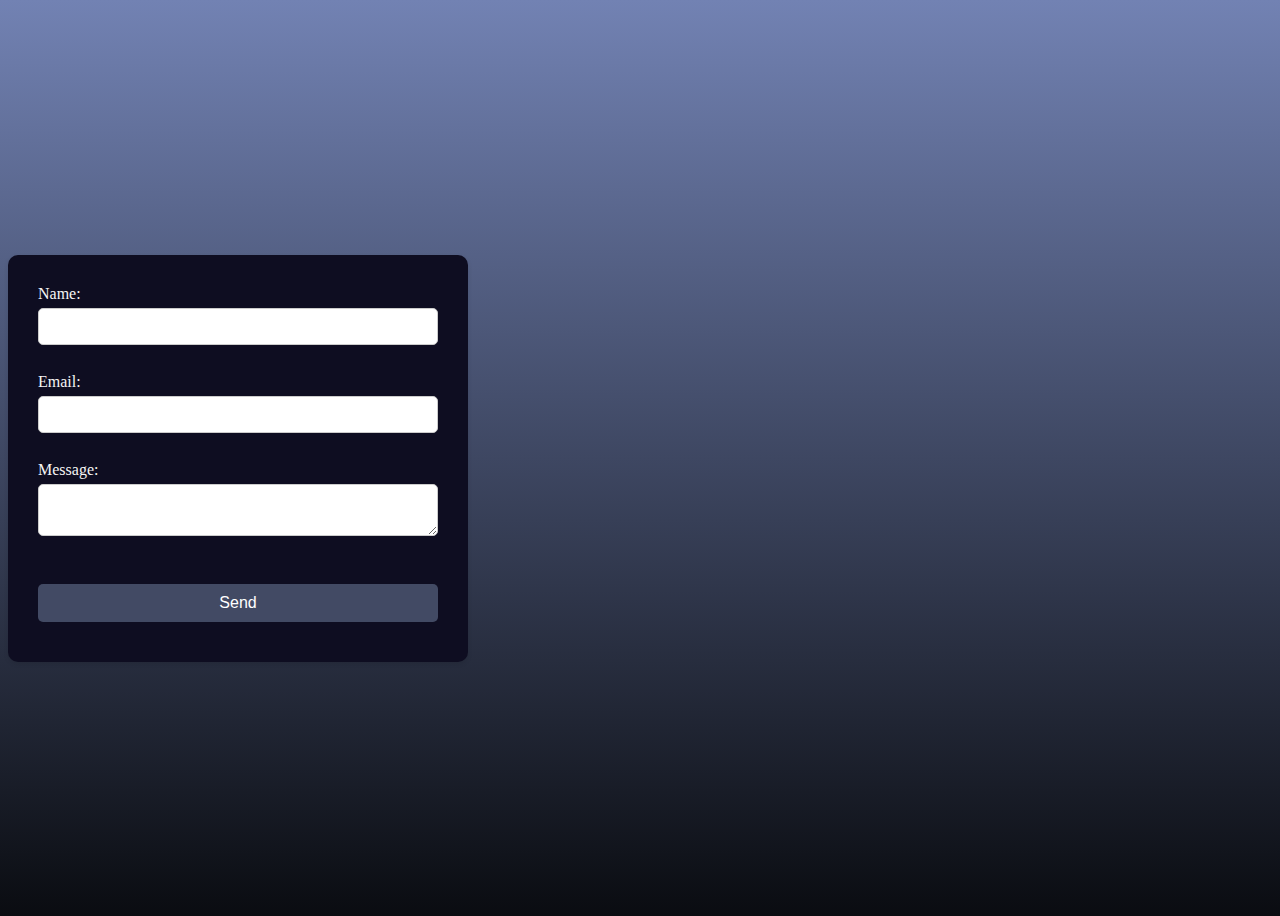
==== contact.html @ a4ac4215 "Emailing feature" ====
<!DOCTYPE html>
<html lang="en">
<head>
    <meta charset="UTF-8">
    <meta name="viewport" content="width=device-width, initial-scale=1.0">
    <title>Contact_Page</title>

    <link rel="stylesheet" href="styles.css">
    <link href="https://fonts.googleapis.com/css2?family=Lato:wght@100;300;400;700;900&display=swap" rel="stylesheet">

</head>
<body>
    <form action="send_email.php" method="POST" enctype="text/plain">
        <label for="name">Name:</label>
        <input type="text" id="name" name="name"><br>
        <label for="email">Email:</label>
        <input type="email" id="email" name="email"><br>
        <label for="message">Message:</label>
        <textarea id="message" name="message"></textarea><br>
        <input class="btn" type="submit" value="Send">
      </form>
      
    
</body>
</html>
---- styles.css ----
body {
    min-height: 100vh;
    background: linear-gradient(180deg, #7282B3 0%, #0A0C11 100%);
    display: flex;
    flex-direction: column;
    justify-content: center;
}

.cont {
    display: grid;
    grid-template-columns: 1fr 1fr;
    justify-content: space-around;
}

.skills {
    color: #FFF;
    font-family: Lato;
    font-size: 1.2rem;
    margin-right: 20px;
    font-style: normal;
    font-weight: 700;
    line-height: normal;
    font-weight: 100;
    word-wrap: break-word;
}

.main_img {
    flex-shrink: 0;
}

.left_div {
    display: flex;
    justify-content: flex-end;
    align-items: flex-end;
    flex: 1;
    max-width: 40vw;
    min-width: 40vw;
}

.right_div {
    flex: 1;
    background: #59617F;
    box-shadow: 0px 4px 4px 0px rgba(0, 0, 0, 0.25);
    max-width: 60vw;

}

.headings {
    margin-left: -40px;
    justify-content: space-around;
    align-items: center;
    padding: 20px;
}

h1 {
    flex-shrink: 0;
    font-family: Lato;
    font-size: 5rem;
    font-style: normal;
    font-weight: 800;
    line-height: normal;
    background: linear-gradient(180deg, #F4F4F4 0%, rgba(255, 255, 255, 0.00) 100%);
    background-clip: text;
    -webkit-background-clip: text;
    -webkit-text-fill-color: transparent;
    backdrop-filter: blur(10px);
}

h3 {
    width: 1060px;
    margin: -20px 0 40px 0;
    font-family: Lato;
    font-size: 2rem;
    font-style: normal;
    font-weight: 300;
    line-height: normal;
    background: linear-gradient(180deg, #FFF 0%, rgba(255, 255, 255, 0.00) 100%);
    background-clip: text;
    -webkit-background-clip: text;
    -webkit-text-fill-color: transparent;
    backdrop-filter: blur(10px);
}

h1:hover, h3:hover {
    transform: scale(1.02);
    transition: all 0.3s ease-in-out;
  }
  


.logo_cls {
    flex-shrink: 0;
    margin-top: 30px;
    background-color: whitesmoke;
    max-width: max-content;
    padding: 5px 30px 0 30px;
}

.logo_cls img {
    width: 32px;
    height: 32px;
    flex-shrink: 0;
}


.logo_cls img:hover {
    transform: scale(1.1) translateY(-5px);
    box-shadow: 0 2px 5px rgba(0, 0, 0, 0.3); 
    transition: all 0.2s ease-in-out;
}




.skills {
    padding-left: 40px;
    max-width: 60vw;
    display: flex;
    flex-direction: column;
    justify-content: center;
    align-items: center;
}



.right_down {
    display: flex;
    flex-direction: column;
    justify-content: center;
    align-items: center;
}

.prPageBody {
    display: flex;
    flex-direction: column;
    justify-content: space-between;
    align-items: center;
}


h2 {
    color: #FFF;
    font-family: Lato;
    font-size: 3rem;
    font-style: normal;
    font-weight: 700;
    line-height: normal;
}

.mid {
    display: grid;
    grid-template-columns: repeat(2, 1fr);
    grid-gap: 10px;
    justify-content: space-around;
    align-items: center;
}

.p1,
.p2,
.p3,
.p4 { 
    display: block;
    margin: 0 auto;
    justify-content: space-between;
    background-color: #59617F;
    min-width: 40vw;
    min-height: 80vh;
    margin: 30px;
    padding: 30px;
}

.p4:hover, .p2:hover, .p3:hover, .p1:hover {
    transform: scale(1.1) translateY(-5px);
    background-color: #424a64; 
    box-shadow: 0 2px 5px rgba(0, 0, 0, 0.3); 
    transition: all 0.5s ease-in-out;
  }
  

.p1 img,
.p2 img,
.p3 img,
.p4 img {
    max-width: 30vw;
    padding-left: 5vw;
    padding-bottom: 20px;
}

.p1 img:hover,
.p2 img:hover,
.p3 img:hover,
.p4 img:hover {
    transform: scale(1.1) translateY(-5px);
    background-color: #424a64; 
    box-shadow: 0 2px 5px rgba(0, 0, 0, 0.3); 
    transition: all 0.5s ease-in-out;
}

.text {
    display: flex;
    flex-direction: column;
    justify-content: space-between;
}

.titleText {
    color: #FFF;
    font-family: Lato;
    font-size: 1.3rem;
    font-style: normal;
    font-weight: 500;
    line-height: normal;
    margin-bottom: 10px;
}

.descText {
    color: #FFF;
    font-family: Lato;
    font-size: 1rem;
    font-style: normal;
    font-weight: 300;
    line-height: normal;
}

.descText2 {
    color: #FFF;
    font-family: Lato;
    font-style: normal;
    font-weight: 300;
    line-height: normal;
    font-size: .8;
    margin-top: 10px;
}


.btn2, .btn {
    background-color: #424a64;
    color: #fff;
    padding: 10px 20px;
    border: none;
    border-radius: 5px;
    font-size: 16px;
    cursor: pointer;
    min-width: 10vw;
    transition: all 0.2s ease-in-out;
    margin: 20px 0 10px 0;
  }

  
  .btn2:hover, .btn:hover {
    background-color: #336DAF;
  }
  
  .btn2:active {
    transform: scale(0.95);
  }
  

  form {
    background-color: #0e0d21; 
    padding: 30px;
    border-radius: 10px; 
    box-shadow: 0px 2px 5px rgba(0, 0, 0, 0.1); 
    width: 400px; 
    color: whitesmoke;
    display: flex;
    flex-direction: column;
    justify-content: center;
  }
  
  label {
    margin-bottom: 5px;
    display: block; 
  }
  
  input[type="text"],
  input[type="email"],
  textarea {
    width: 100%;
    padding: 10px;
    border: 1px solid #ccc;
    border-radius: 5px;
    margin-bottom: 10px;
    box-sizing: border-box;
  }
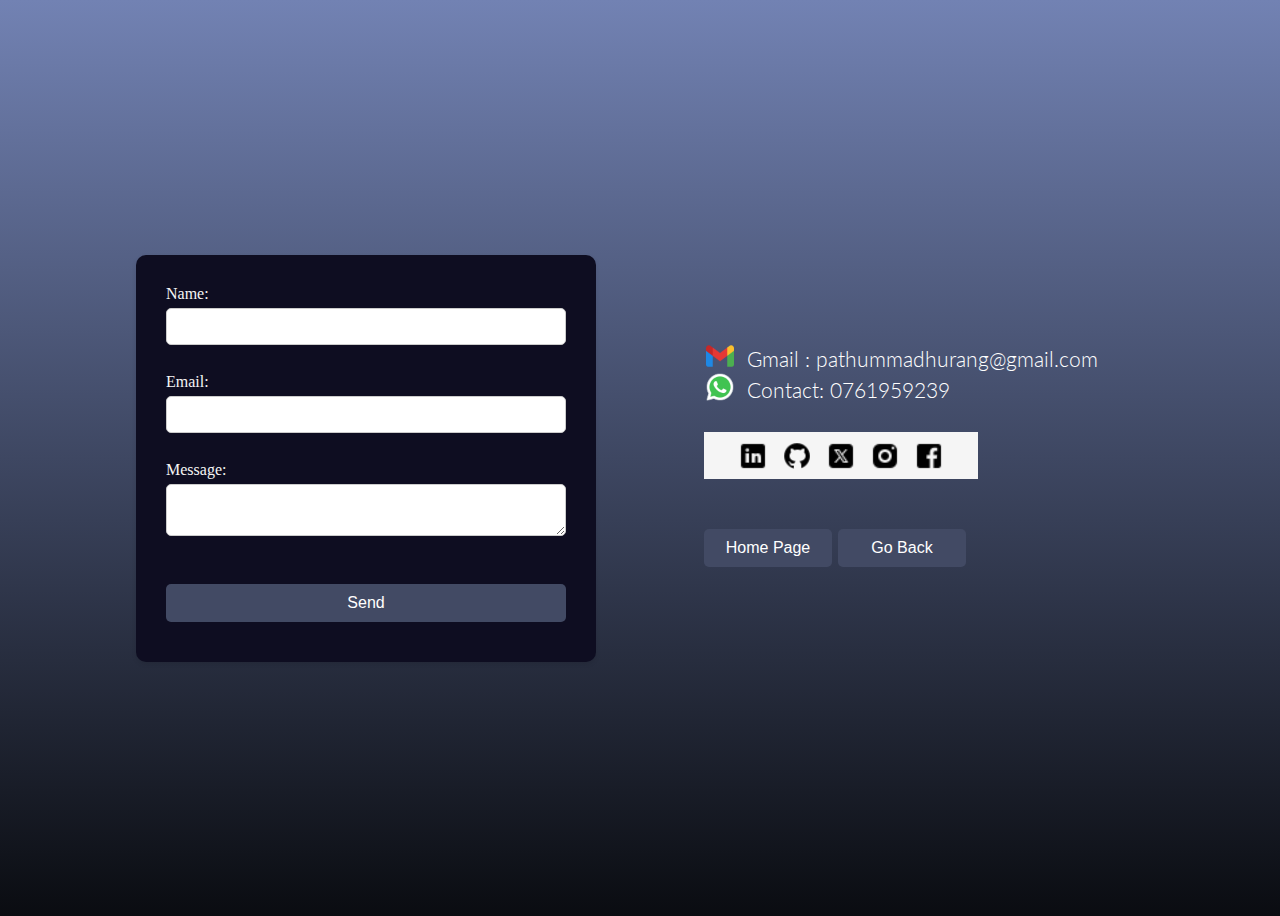
==== commit 0a24860d: "Update and restyling contact page" ====
--- a/contact.html
+++ b/contact.html
@@ -1,7 +1,6 @@
-
-
 <!DOCTYPE html>
 <html lang="en">
+
 <head>
     <meta charset="UTF-8">
     <meta name="viewport" content="width=device-width, initial-scale=1.0">
@@ -11,19 +10,67 @@
     <link href="https://fonts.googleapis.com/css2?family=Lato:wght@100;300;400;700;900&display=swap" rel="stylesheet">
 
 </head>
+
 <body>
-    <form action="send_email.php" method="POST" enctype="text/plain">
-        <label for="name">Name:</label>
-        <input type="text" id="name" name="name"><br>
-        <label for="email">Email:</label>
-        <input type="email" id="email" name="email"><br>
-        <label for="message">Message:</label>
-        <textarea id="message" name="message"></textarea><br>
-        <input class="btn" type="submit" value="Send">
-      </form>
-      
-    
+    <div class="main_contact">
+        <div class="left_part_contact">
+            <form action="send_email.php" method="POST" enctype="text/plain">
+                <label for="name">Name:</label>
+                <input type="text" id="name" name="name"><br>
+                <label for="email">Email:</label>
+                <input type="email" id="email" name="email"><br>
+                <label for="message">Message:</label>
+                <textarea id="message" name="message"></textarea><br>
+                <input class="btn" type="submit" value="Send">
+            </form>
+        </div>
+        <div class="right_part_contact">
+            <div class="text_part">
+                <div class="gmail">
+                    <img src="images/gmail.png" alt="" srcset="">
+                    <span>Gmail : pathummadhurang@gmail.com</span>
+                </div>
+                <div class="wp">
+                    <img src="images/wp.png" alt="" srcset="">
+                    <span> Contact: 0761959239</span>
+                </div>
+
+            </div>
+
+            <div class="social_logo_part">
+                <a href="https://www.linkedin.com/in/pathum-fernando1">
+                    <img src="images/15.png">
+                </a>
+                <a href="https://github.com/Zikeyyy">
+                    <img src="images/2.png">
+                </a>
+                <a href="https://twitter.com/Pathum_Fernandp">
+                    <img src="images/19.png">
+                </a>
+                <a href="https://www.instagram.com/zikeyyy_/">
+                    <img src="images/17.png">
+                </a>
+                <a href="https://web.facebook.com/pathum.madhuranga.336">
+                    <img src="images/18.png">
+                </a>
+            </div>
+            <div class="down" style="margin-top: 30px;">
+                <a href="index.html">
+                    <button class="btn2">Home Page</button>
+                </a>
+                <a href="projectPage.html">
+                    <button class="btn2">Go Back</button>
+                </a>  
+            </div>
+
+        </div>
+
+    </div>
+
+    </div>
+
+    </div>
+
 </body>
-</html>
 
-
+</html>--- a/styles.css
+++ b/styles.css
@@ -81,7 +81,7 @@
     backdrop-filter: blur(10px);
 }
 
-h1:hover, h3:hover {
+h1:hover, h3:hover{
     transform: scale(1.02);
     transition: all 0.3s ease-in-out;
   }
@@ -108,8 +108,6 @@
     box-shadow: 0 2px 5px rgba(0, 0, 0, 0.3); 
     transition: all 0.2s ease-in-out;
 }
-
-
 
 
 .skills {
@@ -283,4 +281,71 @@
     box-sizing: border-box;
   }
 
-  +  .main_contact{
+    display: grid;
+    grid-template-columns: 1fr 1fr;
+    justify-content: space-around;
+    padding: 10vw;
+  }
+
+  .right_part_contact{
+    margin-left: 5vw;
+    display: flex;
+    color: #FFF;
+    font-family: Lato;
+    font-size: 1.3rem;
+    font-style: normal;
+    font-weight: 300;
+    line-height: normal;
+    justify-content: space-between;
+  }
+
+  .right_part_contact a{
+    text-decoration: none;
+  }
+
+  .right_part_contact img{
+    margin: 0px 5px -5px 0px;
+  }
+
+  .texr_part{
+    display:flex;
+    flex-direction: column;
+  }
+
+
+.social_logo_part {
+    flex-shrink: 0;
+    margin-top: 30px;
+    background-color: whitesmoke;
+    max-width: max-content;
+    max-height: 45px;
+    padding: 5px 30px 0 30px;
+}
+
+.social_logo_part img {
+    width: 32px;
+    height: 32px;
+    flex-shrink: 0;
+    margin: 3px;
+}
+
+
+.social_logo_part img:hover{
+    transform: scale(1.1) translateY(-5px);
+    box-shadow: 0 2px 5px rgba(0, 0, 0, 0.3); 
+    transition: all 0.2s ease-in-out;
+}
+
+.right_part_contact{
+    display: flex;
+    flex-direction: column;
+    justify-content: center;
+    align-items: flex-start;
+}
+
+.gmail img, .wp img{
+    width: 32px;
+    height: 32px;
+    flex-shrink: 0;
+}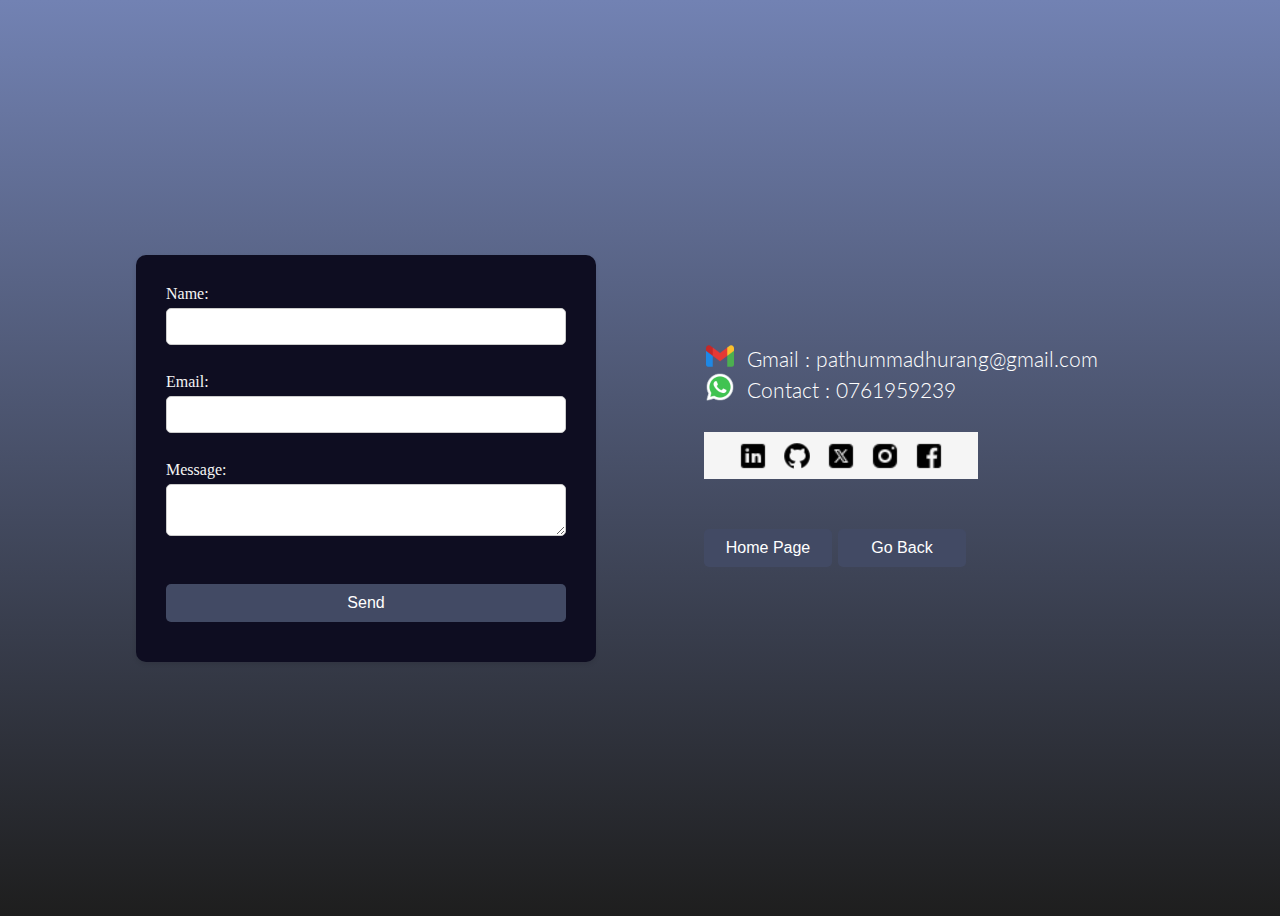
==== commit b455dbf9: "small changes" ====
--- a/contact.html
+++ b/contact.html
@@ -32,7 +32,7 @@
                 </div>
                 <div class="wp">
                     <img src="images/wp.png" alt="" srcset="">
-                    <span> Contact: 0761959239</span>
+                    <span> Contact : 0761959239</span>
                 </div>
 
             </div>
--- a/styles.css
+++ b/styles.css
@@ -1,6 +1,6 @@
 body {
     min-height: 100vh;
-    background: linear-gradient(180deg, #7282B3 0%, #0A0C11 100%);
+    background: linear-gradient(180deg, #7282B3 0%, #1E1E1E 100%);
     display: flex;
     flex-direction: column;
     justify-content: center;
@@ -10,6 +10,7 @@
     display: grid;
     grid-template-columns: 1fr 1fr;
     justify-content: space-around;
+    overflow: hidden;
 }
 
 .skills {
@@ -25,7 +26,8 @@
 }
 
 .main_img {
-    flex-shrink: 0;
+    justify-content: end;
+    justify-items: end;
 }
 
 .left_div {
@@ -33,20 +35,22 @@
     justify-content: flex-end;
     align-items: flex-end;
     flex: 1;
+    background-color: #424a64;
     max-width: 40vw;
     min-width: 40vw;
 }
 
 .right_div {
     flex: 1;
-    background: #59617F;
+    background: #04011e;
     box-shadow: 0px 4px 4px 0px rgba(0, 0, 0, 0.25);
     max-width: 60vw;
-
+    margin-bottom: 5px;
+    margin-right: 5px;
 }
 
 .headings {
-    margin-left: -40px;
+    margin-left: -60px;
     justify-content: space-around;
     align-items: center;
     padding: 20px;
@@ -59,7 +63,7 @@
     font-style: normal;
     font-weight: 800;
     line-height: normal;
-    background: linear-gradient(180deg, #F4F4F4 0%, rgba(255, 255, 255, 0.00) 100%);
+    background-color: #ccc;
     background-clip: text;
     -webkit-background-clip: text;
     -webkit-text-fill-color: transparent;
@@ -74,19 +78,18 @@
     font-style: normal;
     font-weight: 300;
     line-height: normal;
-    background: linear-gradient(180deg, #FFF 0%, rgba(255, 255, 255, 0.00) 100%);
+    background-color: #ccc;
     background-clip: text;
     -webkit-background-clip: text;
     -webkit-text-fill-color: transparent;
     backdrop-filter: blur(10px);
 }
 
-h1:hover, h3:hover{
+h1:hover,
+h3:hover {
     transform: scale(1.02);
     transition: all 0.3s ease-in-out;
-  }
-  
-
+}
 
 .logo_cls {
     flex-shrink: 0;
@@ -102,13 +105,11 @@
     flex-shrink: 0;
 }
 
-
 .logo_cls img:hover {
     transform: scale(1.1) translateY(-5px);
-    box-shadow: 0 2px 5px rgba(0, 0, 0, 0.3); 
+    box-shadow: 0 2px 5px rgba(0, 0, 0, 0.3);
     transition: all 0.2s ease-in-out;
 }
-
 
 .skills {
     padding-left: 40px;
@@ -119,8 +120,6 @@
     align-items: center;
 }
 
-
-
 .right_down {
     display: flex;
     flex-direction: column;
@@ -134,7 +133,6 @@
     justify-content: space-between;
     align-items: center;
 }
-
 
 h2 {
     color: #FFF;
@@ -156,7 +154,7 @@
 .p1,
 .p2,
 .p3,
-.p4 { 
+.p4 {
     display: block;
     margin: 0 auto;
     justify-content: space-between;
@@ -167,13 +165,15 @@
     padding: 30px;
 }
 
-.p4:hover, .p2:hover, .p3:hover, .p1:hover {
+.p4:hover,
+.p2:hover,
+.p3:hover,
+.p1:hover {
     transform: scale(1.1) translateY(-5px);
-    background-color: #424a64; 
-    box-shadow: 0 2px 5px rgba(0, 0, 0, 0.3); 
+    background-color: #424a64;
+    box-shadow: 0 2px 5px rgba(0, 0, 0, 0.3);
     transition: all 0.5s ease-in-out;
-  }
-  
+}
 
 .p1 img,
 .p2 img,
@@ -189,8 +189,8 @@
 .p3 img:hover,
 .p4 img:hover {
     transform: scale(1.1) translateY(-5px);
-    background-color: #424a64; 
-    box-shadow: 0 2px 5px rgba(0, 0, 0, 0.3); 
+    background-color: #424a64;
+    box-shadow: 0 2px 5px rgba(0, 0, 0, 0.3);
     transition: all 0.5s ease-in-out;
 }
 
@@ -229,8 +229,8 @@
     margin-top: 10px;
 }
 
-
-.btn2, .btn {
+.btn2,
+.btn {
     background-color: #424a64;
     color: #fff;
     padding: 10px 20px;
@@ -241,54 +241,53 @@
     min-width: 10vw;
     transition: all 0.2s ease-in-out;
     margin: 20px 0 10px 0;
-  }
-
-  
-  .btn2:hover, .btn:hover {
-    background-color: #336DAF;
-  }
-  
-  .btn2:active {
+}
+
+.btn2:hover,
+.btn:hover {
+    background-color: #7282B3;
+}
+
+.btn2:active {
     transform: scale(0.95);
-  }
-  
-
-  form {
-    background-color: #0e0d21; 
+}
+
+form {
+    background-color: #0e0d21;
     padding: 30px;
-    border-radius: 10px; 
-    box-shadow: 0px 2px 5px rgba(0, 0, 0, 0.1); 
-    width: 400px; 
+    border-radius: 10px;
+    box-shadow: 0px 2px 5px rgba(0, 0, 0, 0.1);
+    width: 400px;
     color: whitesmoke;
     display: flex;
     flex-direction: column;
     justify-content: center;
-  }
-  
-  label {
+}
+
+label {
     margin-bottom: 5px;
-    display: block; 
-  }
-  
-  input[type="text"],
-  input[type="email"],
-  textarea {
+    display: block;
+}
+
+input[type="text"],
+input[type="email"],
+textarea {
     width: 100%;
     padding: 10px;
     border: 1px solid #ccc;
     border-radius: 5px;
     margin-bottom: 10px;
     box-sizing: border-box;
-  }
-
-  .main_contact{
+}
+
+.main_contact {
     display: grid;
     grid-template-columns: 1fr 1fr;
     justify-content: space-around;
     padding: 10vw;
-  }
-
-  .right_part_contact{
+}
+
+.right_part_contact {
     margin-left: 5vw;
     display: flex;
     color: #FFF;
@@ -298,21 +297,20 @@
     font-weight: 300;
     line-height: normal;
     justify-content: space-between;
-  }
-
-  .right_part_contact a{
+}
+
+.right_part_contact a {
     text-decoration: none;
-  }
-
-  .right_part_contact img{
+}
+
+.right_part_contact img {
     margin: 0px 5px -5px 0px;
-  }
-
-  .texr_part{
-    display:flex;
-    flex-direction: column;
-  }
-
+}
+
+.texr_part {
+    display: flex;
+    flex-direction: column;
+}
 
 .social_logo_part {
     flex-shrink: 0;
@@ -330,21 +328,21 @@
     margin: 3px;
 }
 
-
-.social_logo_part img:hover{
+.social_logo_part img:hover {
     transform: scale(1.1) translateY(-5px);
-    box-shadow: 0 2px 5px rgba(0, 0, 0, 0.3); 
+    box-shadow: 0 2px 5px rgba(0, 0, 0, 0.3);
     transition: all 0.2s ease-in-out;
 }
 
-.right_part_contact{
+.right_part_contact {
     display: flex;
     flex-direction: column;
     justify-content: center;
     align-items: flex-start;
 }
 
-.gmail img, .wp img{
+.gmail img,
+.wp img {
     width: 32px;
     height: 32px;
     flex-shrink: 0;
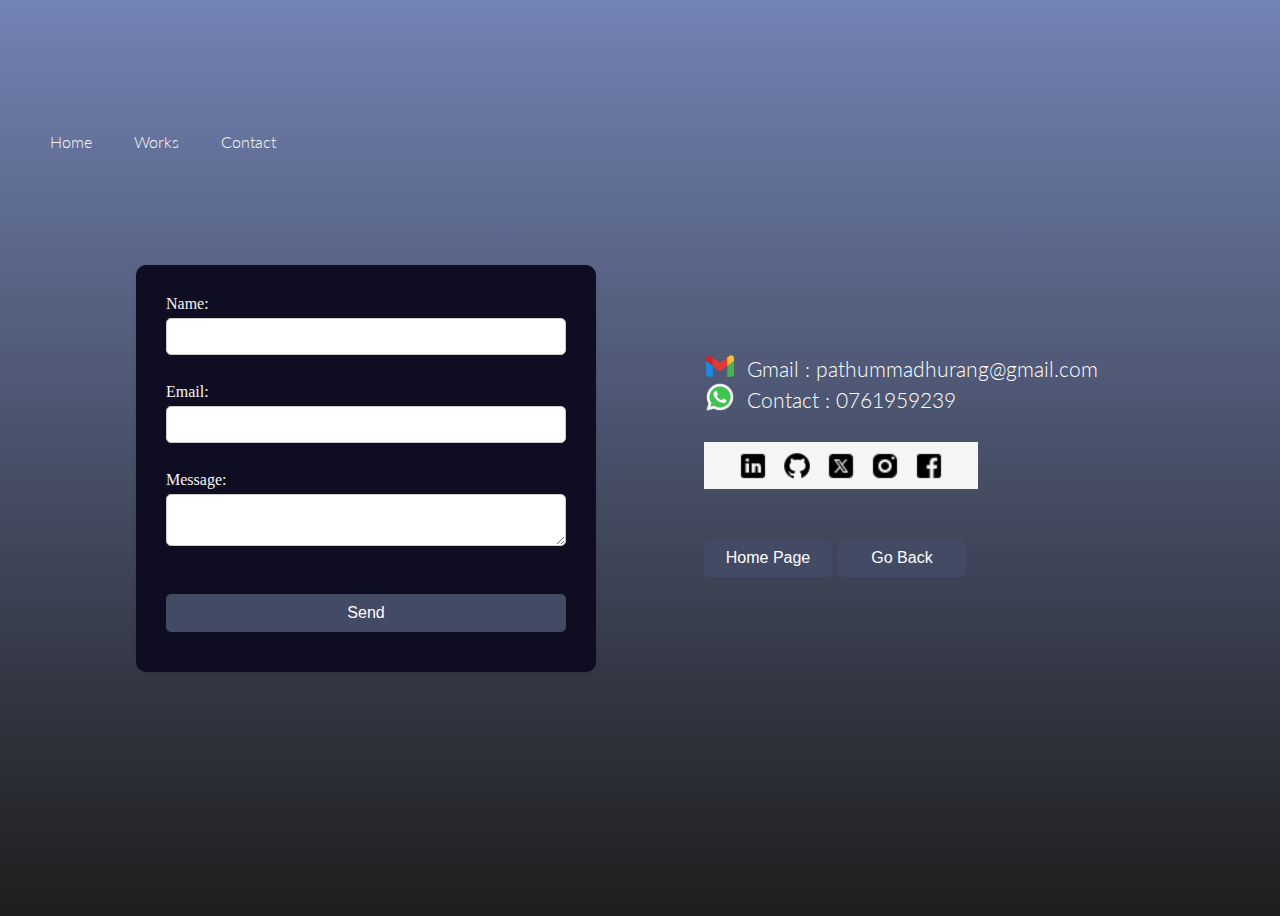
==== commit 591635a4: "feat adding a nav bar" ====
--- a/contact.html
+++ b/contact.html
@@ -12,7 +12,12 @@
 </head>
 
 <body>
-    <div class="main_contact">
+    <nav class="navbar" style="margin: 0;">
+        <a href="index.html" class="nav-item">Home</a>
+        <a href="projectPage.html" class="nav-item">Works</a>
+        <a href="contact.html" class="nav-item">Contact</a>
+    </nav>
+    <div class="main_contact" style="margin-top: -30px;">
         <div class="left_part_contact">
             <form action="send_email.php" method="POST" enctype="text/plain">
                 <label for="name">Name:</label>
@@ -34,9 +39,7 @@
                     <img src="images/wp.png" alt="" srcset="">
                     <span> Contact : 0761959239</span>
                 </div>
-
             </div>
-
             <div class="social_logo_part">
                 <a href="https://www.linkedin.com/in/pathum-fernando1">
                     <img src="images/15.png">
@@ -60,16 +63,11 @@
                 </a>
                 <a href="projectPage.html">
                     <button class="btn2">Go Back</button>
-                </a>  
+                </a>
             </div>
-
         </div>
-
     </div>
-
-    </div>
-
-    </div>
+    
 
 </body>
 
--- a/styles.css
+++ b/styles.css
@@ -1,9 +1,40 @@
+.navbar {
+    display: flex;
+    justify-content: flex-start;
+    padding: 0.5rem 1rem;
+    margin-bottom: -15vh;
+    z-index: 1000;
+    position: relative;
+}
+
+.nav-item {
+    color: #212529;
+    text-decoration: none;
+    color: whitesmoke;
+    margin-left: 10px;
+    padding: 0.5rem 1rem;
+    font-family: Lato;
+    font-weight: 300;
+    font-size: 1rem;
+    justify-content: space-between;
+    transition: background-color 0.2s ease-in-out;
+}
+
+.nav-item:hover {
+    transform: scale(1.02);
+    transition: all 0.3s ease-in-out;
+    font-weight: 600;
+    background-color: #04011e;
+}
+
+
 body {
     min-height: 100vh;
     background: linear-gradient(180deg, #7282B3 0%, #1E1E1E 100%);
     display: flex;
     flex-direction: column;
     justify-content: center;
+    text-decoration: none;
 }
 
 .cont {
@@ -128,10 +159,15 @@
 }
 
 .prPageBody {
+    background-color: #0e0d21;
     display: flex;
     flex-direction: column;
     justify-content: space-between;
     align-items: center;
+}
+
+.up{
+    margin-top: -2px;
 }
 
 h2 {
@@ -346,4 +382,102 @@
     width: 32px;
     height: 32px;
     flex-shrink: 0;
+}
+
+
+@media only screen and (max-width: 768px) {
+
+
+    body {
+        max-width: 100vw;
+    }
+
+    .left_div {
+        display: none;
+    }
+
+    .right_div {
+        width: 100%;
+        display: flexbox;
+        min-width: 100vw;
+    }
+
+    .headings {
+        display: block;
+        max-width: 90vw;
+        margin: 10px;
+    }
+
+    h1 {
+        font-size: 2rem;
+    }
+
+    h3 {
+        font-size: 1rem;
+        font-weight: 500;
+    }
+
+    .disc {
+        justify-content: flex-end;
+    }
+
+    .mid {
+        display: block;
+        margin: 10px;
+        justify-content: center;
+        align-items: center;
+    }
+
+    .mid img {
+        min-width: 70vw;
+    }
+
+    .main_contact {
+        display: flex;
+        flex-direction: column;
+        margin: 20px;
+        max-width: 90vw;
+        justify-content: center;
+        align-items: center;
+    }
+
+    form {
+        margin: 30px;
+        max-width: 70vw;
+    }
+
+    .right_part_contact {
+        display: flex;
+        flex-direction: co;
+        justify-content: center;
+        align-items: center;
+        align-content: center;
+        font-size: .8rem;
+    }
+
+    .social_logo_part {
+        display: inline-block;
+        background-color: #ccc;
+        max-width: 100vw;
+        padding: 5px 15px 5px 15px;
+        max-height: 100vh;
+    }
+
+    .text_part {
+        color: whitesmoke;
+        font-weight: 500;
+        font-size: .9rem;
+        text-decoration: none;
+        min-width: 80vw;
+        margin-bottom: 30px 0 30px 0;
+    }
+
+    .down {
+        margin-left: 10px;
+    }
+
+    .navbar{
+        margin: 0;
+        justify-content: center;
+    }
 }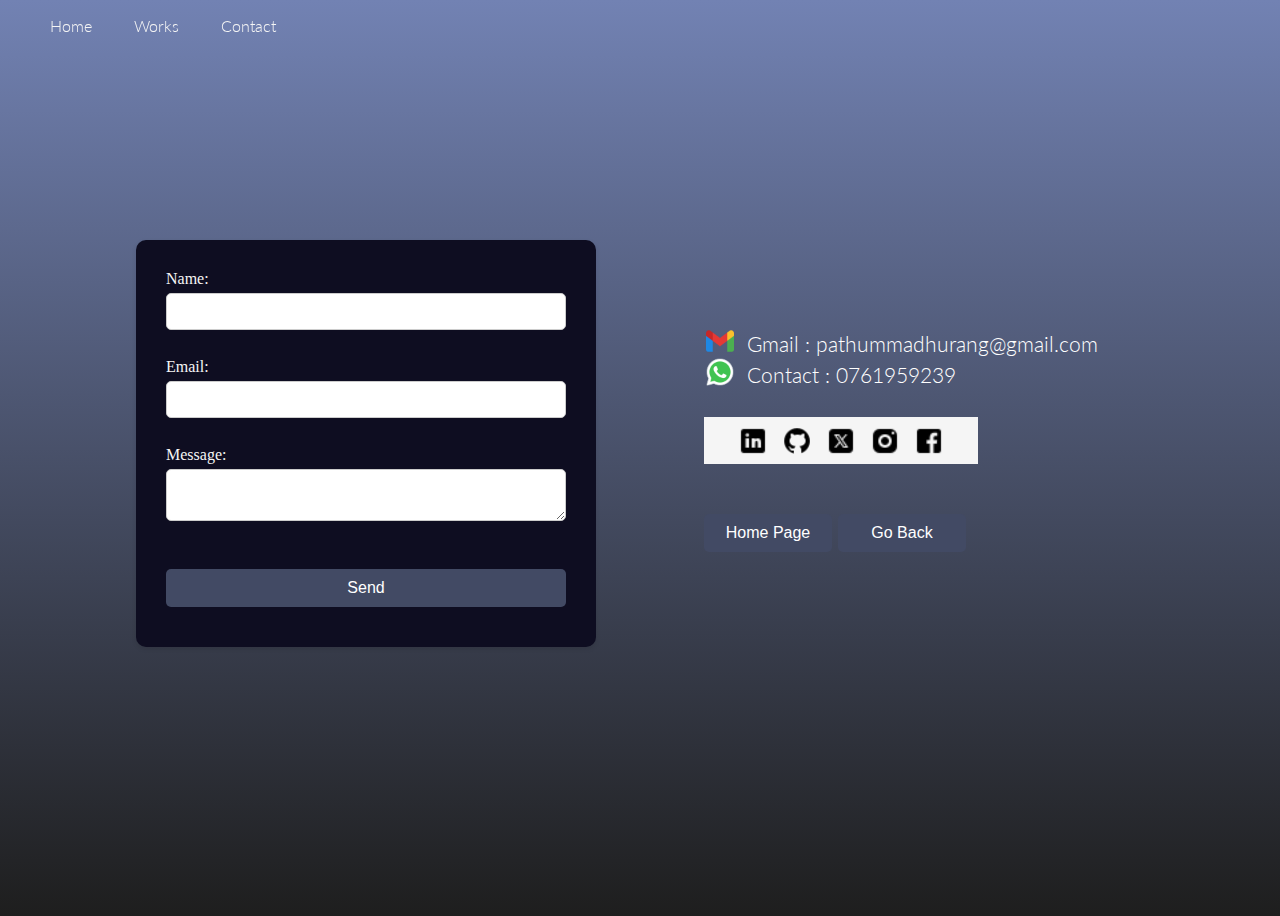
==== commit abc0fa8e: "nav stylings" ====
--- a/contact.html
+++ b/contact.html
@@ -12,7 +12,7 @@
 </head>
 
 <body>
-    <nav class="navbar" style="margin: 0;">
+    <nav class="navbar" style="margin: 0; position: fixed; top: 0;width: 100%;">
         <a href="index.html" class="nav-item">Home</a>
         <a href="projectPage.html" class="nav-item">Works</a>
         <a href="contact.html" class="nav-item">Contact</a>
--- a/styles.css
+++ b/styles.css
@@ -85,6 +85,8 @@
     justify-content: space-around;
     align-items: center;
     padding: 20px;
+    z-index: 1000;
+    position: relative;
 }
 
 h1 {
@@ -166,7 +168,7 @@
     align-items: center;
 }
 
-.up{
+.up {
     margin-top: -2px;
 }
 
@@ -187,9 +189,7 @@
     align-items: center;
 }
 
-.p1,
-.p2,
-.p3,
+
 .p4 {
     display: block;
     margin: 0 auto;
@@ -201,9 +201,7 @@
     padding: 30px;
 }
 
-.p4:hover,
-.p2:hover,
-.p3:hover,
+
 .p1:hover {
     transform: scale(1.1) translateY(-5px);
     background-color: #424a64;
@@ -211,18 +209,13 @@
     transition: all 0.5s ease-in-out;
 }
 
-.p1 img,
-.p2 img,
-.p3 img,
 .p4 img {
     max-width: 30vw;
     padding-left: 5vw;
     padding-bottom: 20px;
 }
 
-.p1 img:hover,
-.p2 img:hover,
-.p3 img:hover,
+
 .p4 img:hover {
     transform: scale(1.1) translateY(-5px);
     background-color: #424a64;
@@ -390,10 +383,31 @@
 
     body {
         max-width: 100vw;
+        font-family: Arial, Helvetica, sans-serif;
+    }
+
+    .navbar{
+
+    }
+
+    .cont {
+        display: flex;
+        justify-content: center;
+        align-items: center;
+        flex-direction: column;
     }
 
     .left_div {
+        max-width: 70vw;
+        max-height: 70vh;
+        background-color: inherit;
+        justify-content: center;
         display: none;
+    }
+
+    .left_div img {
+        border-radius: 458px;
+        background: url(<path-to-image>), #7282B3 50% / cover no-repeat;
     }
 
     .right_div {
@@ -409,16 +423,45 @@
     }
 
     h1 {
+        font-family: Arial, Helvetica, sans-serif;
         font-size: 2rem;
     }
 
     h3 {
+        font-family: Arial, Helvetica, sans-serif;
+
         font-size: 1rem;
         font-weight: 500;
     }
 
+    .p4{
+        padding: 20px;
+        min-height: inherit;
+    }
+
+    .p4 img{
+        margin: 5px 2px 5px 0;
+    }
+
+    .skills {
+        font-family: Arial, Helvetica, sans-serif;
+        margin: 0;
+        padding: 0;
+    }
+
+    .skill_points {
+        min-width: 80vw;
+        font-weight: 200;
+    }
+
     .disc {
         justify-content: flex-end;
+        min-width: 80vw;
+        font-weight: 400;
+    }
+
+    .logo_cls {
+        min-width: 50vw;
     }
 
     .mid {
@@ -448,7 +491,7 @@
 
     .right_part_contact {
         display: flex;
-        flex-direction: co;
+        flex-direction: column;
         justify-content: center;
         align-items: center;
         align-content: center;
@@ -472,11 +515,7 @@
         margin-bottom: 30px 0 30px 0;
     }
 
-    .down {
-        margin-left: 10px;
-    }
-
-    .navbar{
+    .navbar {
         margin: 0;
         justify-content: center;
     }
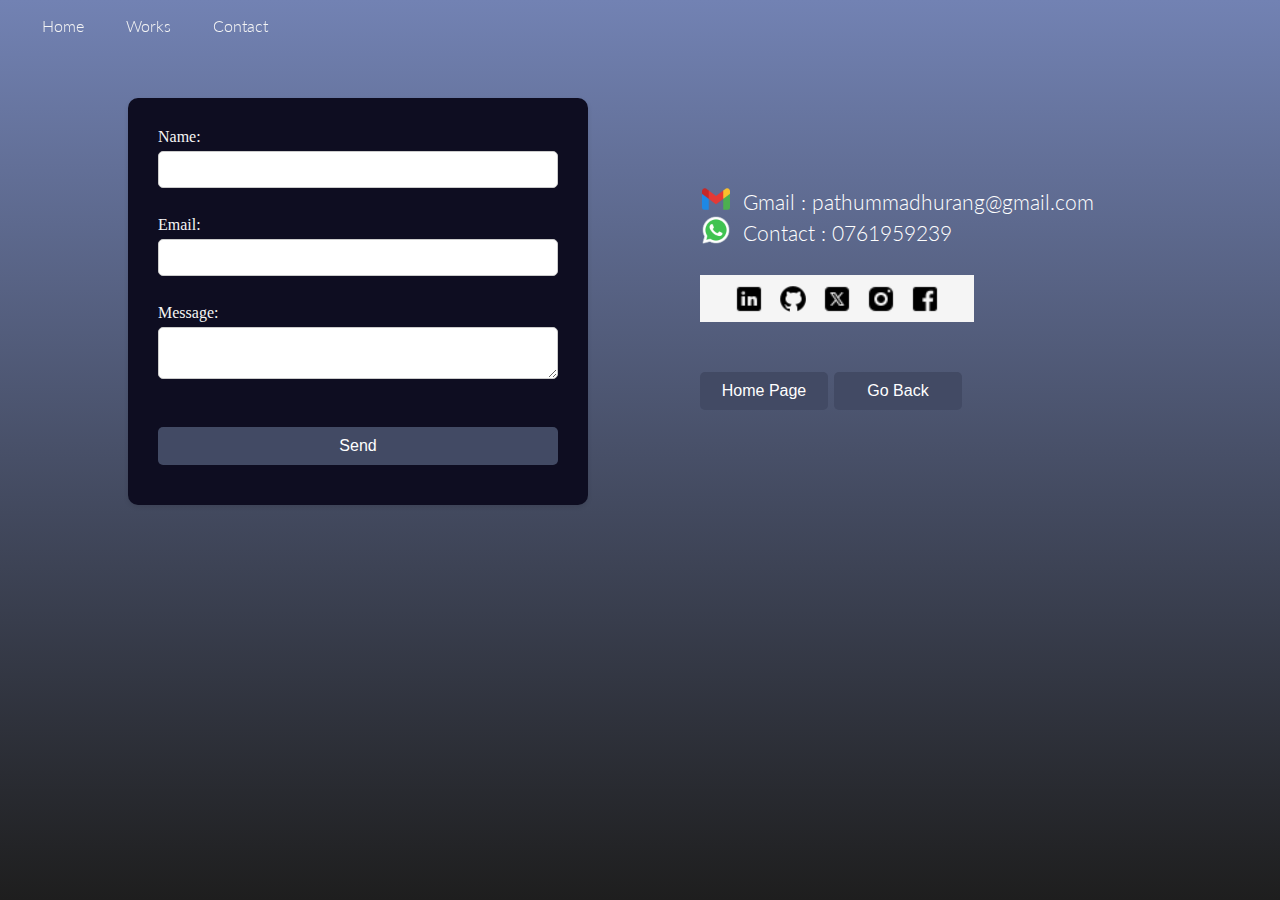
==== commit 4bf4a2cb: "animetions" ====
--- a/contact.html
+++ b/contact.html
@@ -12,7 +12,7 @@
 </head>
 
 <body>
-    <nav class="navbar" style="margin: 0; position: fixed; top: 0;width: 100%;">
+    <nav class="navbar" style="margin: 0; position: fixed; top: 0;width: 100%; background-color: inherit;">
         <a href="index.html" class="nav-item">Home</a>
         <a href="projectPage.html" class="nav-item">Works</a>
         <a href="contact.html" class="nav-item">Contact</a>
--- a/styles.css
+++ b/styles.css
@@ -2,9 +2,9 @@
     display: flex;
     justify-content: flex-start;
     padding: 0.5rem 1rem;
-    margin-bottom: -15vh;
     z-index: 1000;
     position: relative;
+    background-color: #424a64;
 }
 
 .nav-item {
@@ -28,20 +28,23 @@
 }
 
 
-body {
+body { 
     min-height: 100vh;
     background: linear-gradient(180deg, #7282B3 0%, #1E1E1E 100%);
     display: flex;
-    flex-direction: column;
-    justify-content: center;
+    margin-left: 0;
+    margin-top: 0;
+    flex-direction: column;
+    justify-content: flex-start;
     text-decoration: none;
+    margin-bottom: 0;
 }
 
 .cont {
     display: grid;
     grid-template-columns: 1fr 1fr;
     justify-content: space-around;
-    overflow: hidden;
+    overflow-x: hidden;
 }
 
 .skills {
@@ -76,7 +79,6 @@
     background: #04011e;
     box-shadow: 0px 4px 4px 0px rgba(0, 0, 0, 0.25);
     max-width: 60vw;
-    margin-bottom: 5px;
     margin-right: 5px;
 }
 
@@ -92,7 +94,7 @@
 h1 {
     flex-shrink: 0;
     font-family: Lato;
-    font-size: 5rem;
+    font-size: 4rem;
     font-style: normal;
     font-weight: 800;
     line-height: normal;
@@ -105,7 +107,7 @@
 
 h3 {
     width: 1060px;
-    margin: -20px 0 40px 0;
+    margin: 0px 0 40px 0;
     font-family: Lato;
     font-size: 2rem;
     font-style: normal;
@@ -117,6 +119,28 @@
     -webkit-text-fill-color: transparent;
     backdrop-filter: blur(10px);
 }
+
+.headings h1 {
+    overflow: hidden; /* Ensures the content is not revealed until the animation */
+    border-right: .10em solid #424a64; /* The typwriter cursor */
+    white-space: nowrap; /* Keeps the content on a single line */
+    margin: 0 auto; /* Centers the text */
+    letter-spacing: .15em; /* Adjust as needed */
+    animation: typing 2.5s steps(40, end), blink-caret .75s step-end infinite;
+ }
+
+ /* The typing effect */
+ @keyframes typing {
+    from { width: 0 }
+    to { width: 100% }
+ }
+
+ /* The typewriter cursor effect */
+ @keyframes blink-caret {
+    from, to { border-color: transparent }
+    50% { border-color: #424a64; }
+ }
+
 
 h1:hover,
 h3:hover {
@@ -202,7 +226,7 @@
 }
 
 
-.p1:hover {
+.p4:hover:hover {
     transform: scale(1.1) translateY(-5px);
     background-color: #424a64;
     box-shadow: 0 2px 5px rgba(0, 0, 0, 0.3);
@@ -385,11 +409,7 @@
         max-width: 100vw;
         font-family: Arial, Helvetica, sans-serif;
     }
-
-    .navbar{
-
-    }
-
+    
     .cont {
         display: flex;
         justify-content: center;
@@ -424,7 +444,8 @@
 
     h1 {
         font-family: Arial, Helvetica, sans-serif;
-        font-size: 2rem;
+        font-size: 1.8rem;
+        overflow-x: scroll;
     }
 
     h3 {
@@ -441,6 +462,7 @@
 
     .p4 img{
         margin: 5px 2px 5px 0;
+        padding: 0;
     }
 
     .skills {
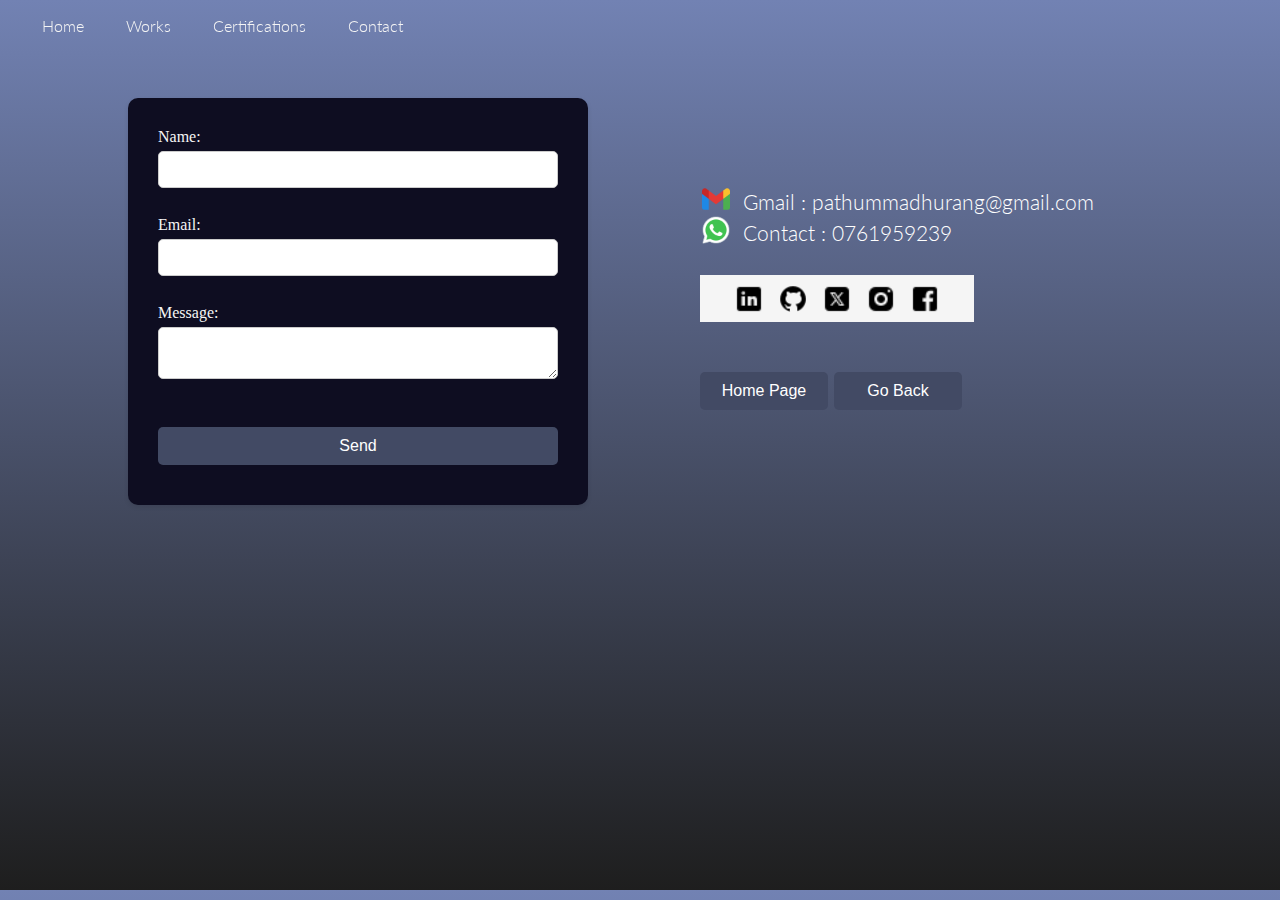
==== commit 63635d76: "Adding certificates" ====
--- a/contact.html
+++ b/contact.html
@@ -15,6 +15,7 @@
     <nav class="navbar" style="margin: 0; position: fixed; top: 0;width: 100%; background-color: inherit;">
         <a href="index.html" class="nav-item">Home</a>
         <a href="projectPage.html" class="nav-item">Works</a>
+        <a href="certificates.html" class="nav-item">Certifications</a>
         <a href="contact.html" class="nav-item">Contact</a>
     </nav>
     <div class="main_contact" style="margin-top: -30px;">
--- a/styles.css
+++ b/styles.css
@@ -37,7 +37,7 @@
     flex-direction: column;
     justify-content: flex-start;
     text-decoration: none;
-    margin-bottom: 0;
+    margin-bottom: -10px;
 }
 
 .cont {
@@ -255,6 +255,8 @@
 
 .titleText {
     color: #FFF;
+    background-color: #0e0d21;
+     padding: 30px;
     font-family: Lato;
     font-size: 1.3rem;
     font-style: normal;
@@ -270,6 +272,20 @@
     font-style: normal;
     font-weight: 300;
     line-height: normal;
+}
+
+
+.certi_link{
+    color: white;
+    font-weight: 400;
+    background-color: #7282B3;
+    margin-top: 50px;
+    border-radius: 5px;
+    padding: 3px 10px 3px 10px;
+    text-decoration: none;
+    &:hover{
+        color:#0e0d21;
+}
 }
 
 .descText2 {
@@ -444,13 +460,13 @@
 
     h1 {
         font-family: Arial, Helvetica, sans-serif;
-        font-size: 1.8rem;
+        font-size: 6vw;
+        margin-bottom: 5px;
         overflow-x: scroll;
     }
 
     h3 {
         font-family: Arial, Helvetica, sans-serif;
-
         font-size: 1rem;
         font-weight: 500;
     }
@@ -477,8 +493,10 @@
     }
 
     .disc {
-        justify-content: flex-end;
+        justify-content: center;
         min-width: 80vw;
+        text-align: start;
+        align-items: center;
         font-weight: 400;
     }
 
